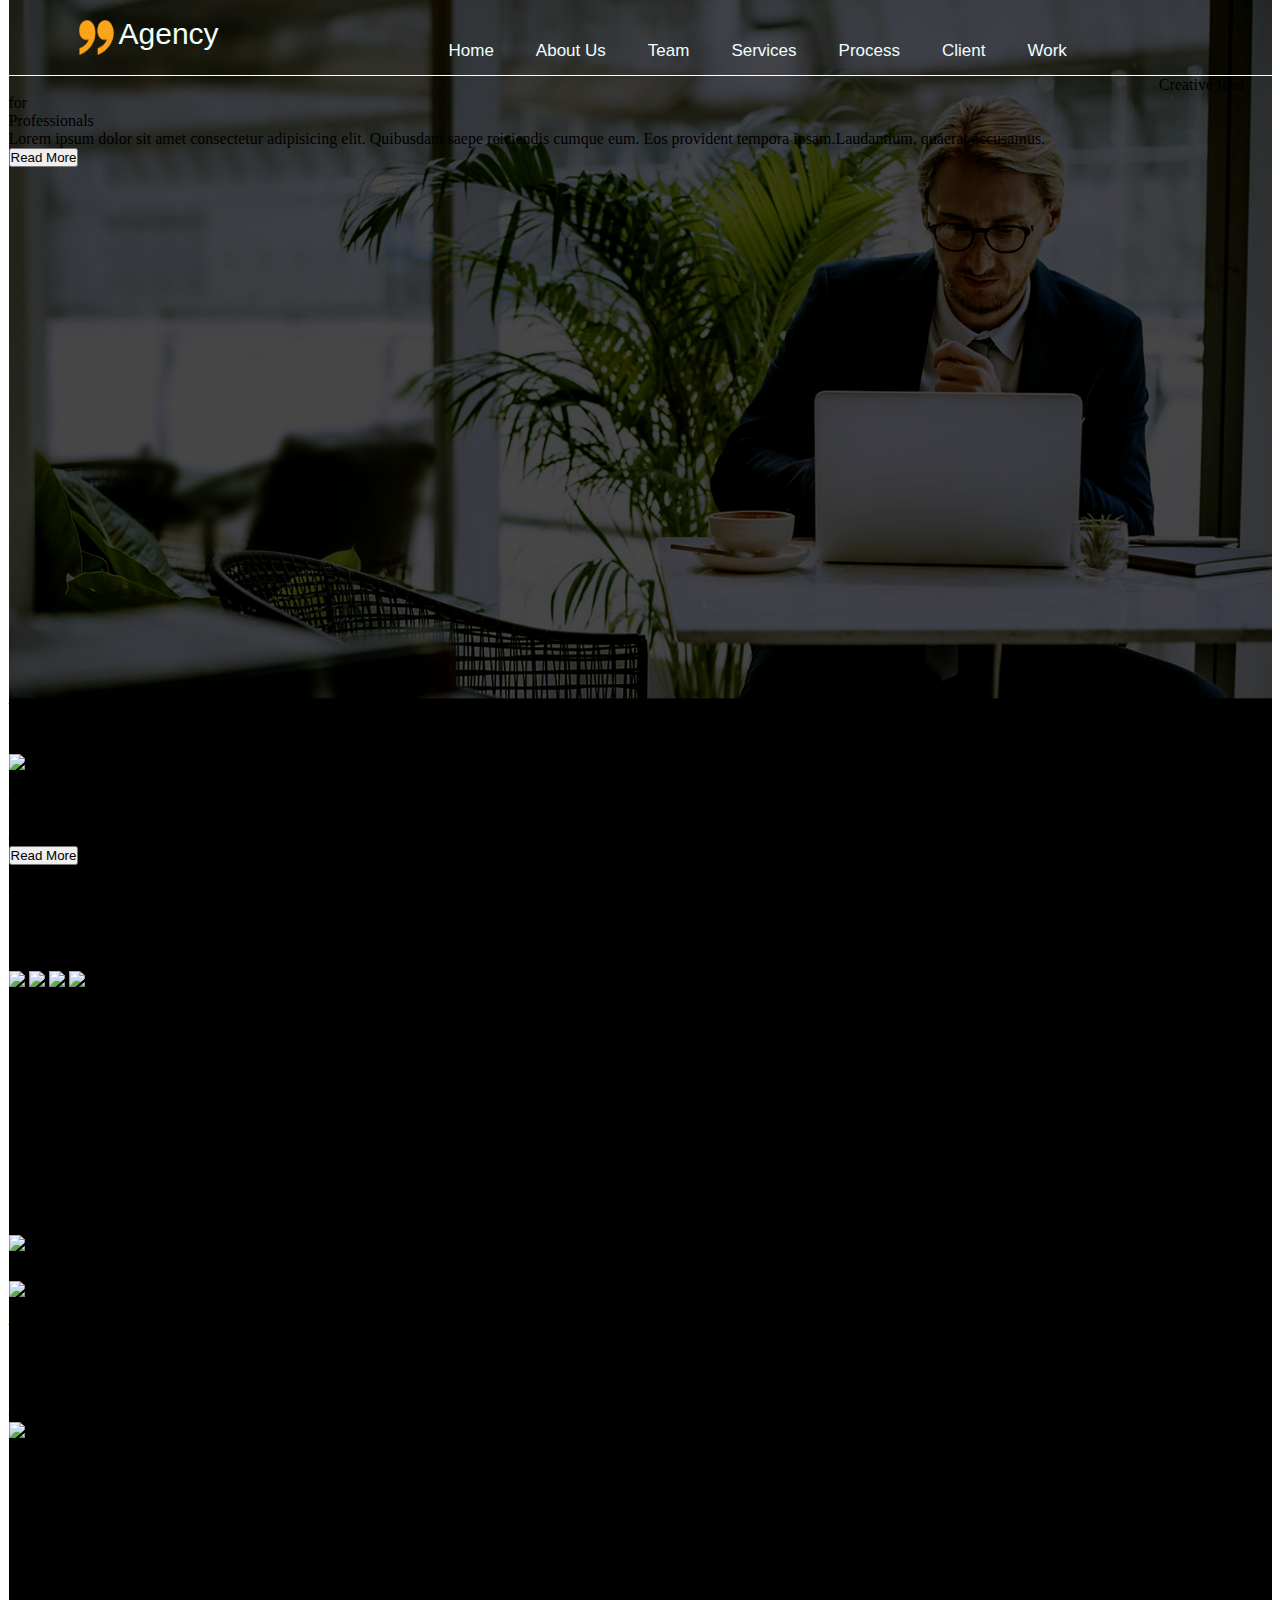
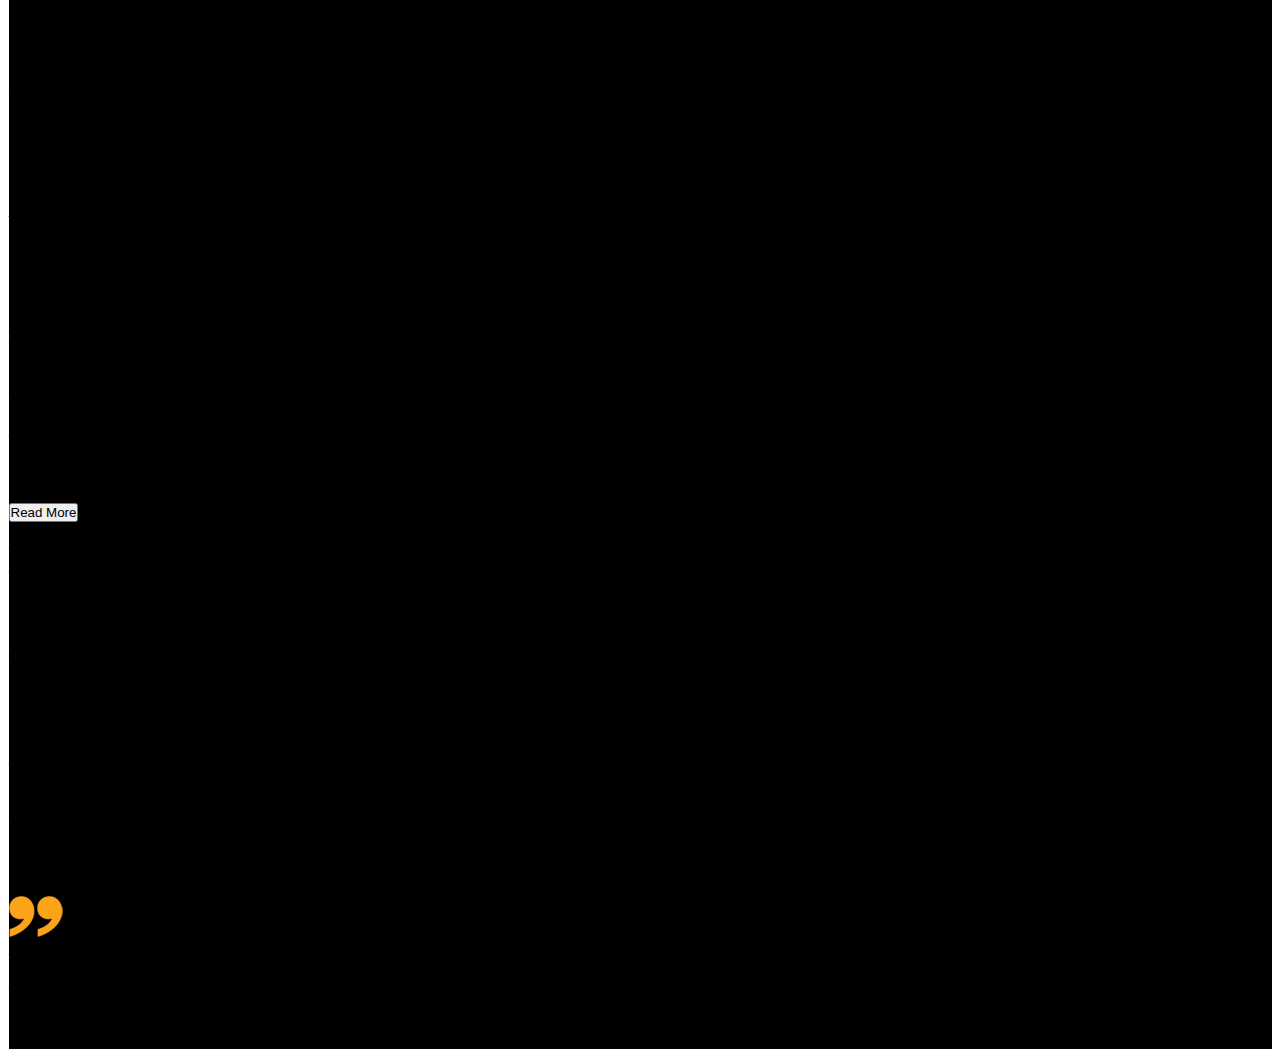
==== index.html @ cf1eaba6 "root changed by harshit0571" ====
<!DOCTYPE html>
<html lang="en">
<head>
    <meta charset="UTF-8">
    <meta name="viewport" content="width=device-width, initial-scale=1.0">
    <link rel="stylesheet" href="/CSS/style.css">
    <link rel="stylesheet" href="https://cdnjs.cloudflare.com/ajax/libs/font-awesome/6.4.2/css/all.min.css" integrity="sha512-z3gLpd7yknf1YoNbCzqRKc4qyor8gaKU1qmn+CShxbuBusANI9QpRohGBreCFkKxLhei6S9CQXFEbbKuqLg0DA==" crossorigin="anonymous" referrerpolicy="no-referrer" />
    <title>Template conversion</title>
</head>
<body>
    <div class="container">
        <!--Navbar Starts here-->
        <div class="head">
            <div class="navbar">
                <img src="/images/logo.png" class="logo_image">
                <div class="logo">Agency</div>
                <div class="nav-content">
                    <ul>
                        <li style="margin-left: 150px;"><a href="#">Home</a></li>
                        <li><a href="#">About Us</a></li>
                        <li><a href="#">Team</a></li>
                        <li><a href="#">Services</a></li>
                        <li><a href="#">Process</a></li>
                        <li><a href="#">Client</a></li>
                        <li><a href="#">Work</a></li>
                        <li><i class="fa-solid fa-magnifying-glass"></i></li>
                        <li><i class="fa-brands fa-facebook-f"></i></li>
                    </ul>
                </div>
            </div>
            <div class="head_content">
                <p class="creative">Creative Idea <br>for </p>
                <p class="creative_color">Professionals</p>
                <p class="inner_content">Lorem ipsum dolor sit amet consectetur adipisicing elit. Quibusdam saepe reiciendis cumque eum. Eos provident tempora ipsam.Laudantium, quaerat accusamus.</p>
                <button class="read_more">Read More</button>
            </div>
        </div>
        <!--Navbar ends here-->
        <!--about content starts here-->
        <div class="about">
            <div class="inner_about">
                <div class="content_about">
                    <p class="content_heading_1">Welcome</p>
                    <p class="content_heading_2">for Professionals</p><br>
                    <div class="para">
                        <div class="quote"><img src="/images/quote.png"/></div>
                        <div class="text">
                            Lorem ipsum dolor sit amet consectetur adipisicing elit. Quaerat recusandae vero accusantium eligendi enim minus totam tempora alias aliquid, ullam, eaque dolores ipsa quas asperiores veritatis molestias excepturi possimus consequuntur.
                        </div>
                    </div>
                    <div class="para_2">
                        Lorem ipsum dolor sit amet consectetur adipisicing elit. Laudantium quaerat ipsa, maxime a iure ex officia excepturi quia. Dolorum, voluptas cumque. Accusantium nam expedita esse officia id dignissimos consequatur obcaecati?
                    </div>
                    <button class="read">Read More</button>
                </div>
                <div class="content_image">
                    <div class="text_inner">
                        <p>
                            Lorem ipsum dolor sit amet consectetur adipisicing elit.
                        </p>
                    </div>
                </div>
            </div>
        </div>

        <!--about content ends here-->
        <!--services starts here-->
        <div class="services">
            <div class="inner_services">
                <div class="inner_content_services">
                    <p class="align">
                        Our Company <br><span style="font-size: 45px;">great Services.</span>
                    </p>
                    <p class="align_content">
                        Lorem ipsum, dolor sit amet consectetur adipisicing elit. Enim, sunt. Facilis incidunt dicta doloremque voluptas, adipisci ut. 
                    </p>
                </div>
                <div class="creative_images">
                    <img src="/images/Icon_1.png" class="inner_img">
                    <img src="/images/Icon_2.png" class="inner_img">
                    <img src="/images/Icon_3.png" class="inner_img">
                    <img src="/images/Icon_4.png" class="inner_img">
                </div>
                <div class="image_content">
                    <p>
                        <span style="font-size: 25px;">Creative Works</span><br>
                        Lorem ipsum dolor sit amet, consectetur adipisicing elit. Nulla id cum repellat libero fugiat maiores hic natus suscipit voluptatibus enim.
                    </p><br>
                    <p>
                        <span style="font-size: 25px;">Creative Works</span><br>
                        Lorem ipsum dolor sit amet, consectetur adipisicing elit. Nulla id cum repellat libero fugiat maiores hic natus suscipit voluptatibus enim.
                    </p><br>
                    <p>
                        <span style="font-size: 25px;">Creative Works</span><br>
                        Lorem ipsum dolor sit amet, consectetur adipisicing elit. Nulla id cum repellat libero fugiat maiores hic natus suscipit voluptatibus enim.
                    </p><br>
                    <p>
                        <span style="font-size: 25px;">Creative Works</span><br>
                        Lorem ipsum dolor sit amet, consectetur adipisicing elit. Nulla id cum repellat libero fugiat maiores hic natus suscipit voluptatibus enim.
                    </p>

                </div>
            </div>
        </div>
        <!--services ends here-->
        <!--Features starts here-->
        <div class="features">
            <div class="inner_features">
                <div class="div_feature_1">
                    <div class="img1">
                        <img src="/images/Icon_1.png" class="image"><span style="font-size: 25px;">Creative</span><br>
                        <p>Lorem, ipsum dolor sit amet consectetur adipisicing elit. Incidunt reiciendis libero soluta accusamus ullam ipsum eum.</p>
                    </div>
                    <div class="img2">
                        <img src="/images/Icon_4.png" class="image"><span style="font-size: 25px;">Creative</span><br>
                        <p>Lorem, ipsum dolor sit amet consectetur adipisicing elit. Incidunt reiciendis libero soluta accusamus ullam ipsum eum.</p>
                    </div>
                </div>
                <div class="div_feature_2">
                    <div class="inner_feature_2">
                        Welcome <br><span style="font-size: 40px; margin-left: 3px;">for Professionals</span>
                    </div>
                    <div class="inner_paragraph">
                        <p class="inner_para">
                            Lorem ipsum dolor sit amet, consectetur adipisicing elit. Dolore magnam dicta ipsum. Nihil fugit inventore iusto obcaecati sit eos excepturi reprehenderit itaque deleniti voluptatibus, totam dolorem ea maxime mollitia magnam.
                        </p>
                    </div>
                    <div class="check_points">
                        <img src="/images/check_points.png" class="check">
                        <p class="text_check">Lorem ipsum dolor sitconsectetur adipiscing </p><br>
                        <p class="text_check">Lorem ipsum dolor sitconsectetur adipiscing </p><br>
                        <p class="text_check">Lorem ipsum dolor sitconsectetur adipiscing </p><br>
                        <p class="text_check">Lorem ipsum dolor sitconsectetur adipiscing </p><br>
                        <p class="text_check">Lorem ipsum dolor sitconsectetur adipiscing </p><br>
                    </div>
                </div>
            </div>
        </div>
        <!--Features ends here-->
        <!--Teams starts here-->
        <div class="teams">
            <div class="inner_teams">
                <div class="header_content">
                    Business <span style="font-size: 40px;">Team</span>
                </div>
                <p>
                    Lorem ipsum dolor sit amet consectetur adipisicing elit. Quisquam libero sit cum neque vel veritatis? Quos ratione voluptas soluta, est facilis delectus impedit nobis quidem ut aliquam eligendi, minus sapiente? Lorem ipsum dolor sit amet consectetur adipisicing elit. Quasi earum nobis adipisci ad.
                </p>
                <div class="image_cont">
                    <div class="image1">
                        <img src="/images/Place1.png" alt="">
                    </div>
                    <div class="image2">
                        <img src="/images/Place2.png" alt="">
                    </div>
                    <div class="image3">
                        <img src="/images/Place3.png" alt="">
                    </div>
                    <div class="image4">
                        <img src="/images/Place4.png" alt="">
                    </div>
                </div>
            </div>
        </div>
        <!--Teams ends here-->
        <!--Portfolio starts here-->
        <div class="portfolio">
            <div class="inner_port">
                <div class="image_1">
                    <img src="/images/Place5.png" alt="">
                </div>
                <div class="image_2">
                    <img src="/images/Place6.png" alt="">
                </div>
                <div class="port_content">
                    <p>
                        We have<br><span style="font-size: 50px;">Served</span>
                    </p>
                </div>
                <div class="image_3">
                    <img src="/images/Place7.png" alt="">
                </div>
                <div class="additional">
                    <p>
                        Lorem ipsum, dolor sit amet consectetur adipisicing elit. Neque magnam quibusdam incidunt nesciunt perferendis. Vero culpa, mollitia aliquam voluptates dicta exercitationem natus animi provident quis quidem officia minus eligendi in. Lorem ipsum dolor sit amet consectetur, adipisicing elit. Harum quos rem cum dolore dolor voluptate repudiandae placeat esse. Quibusdam dicta sequi rem molestiae quam exercitationem et quidem consequatur magni cupiditate!
                    </p>
                </div>
            </div>
        </div>
        <!--Portfolio ends here-->
        <!--Case Study starts here-->
        <div class="case_study">
            <div class="inner_case">
                <div class="head_con">
                    <p>Case  <span style="font-size: 40px;font-weight: bold;">Studies</span></p>
                </div>
                <div class="head_con_2">
                    <p>Lorem ipsum dolor sit amet consectetur adipisicing elit. Ab repudiandae distinctio molestiae. Repellendus repellat, autem praesentium saepe similique ab, consequuntur, enim dicta sequi in exercitationem tempore.</p>
                </div>
                <div class="main_head_image">
                    <div class="inner_images_1">
                        <img src="/images/Place8.png" alt="">
                    </div>
                    <div class="inner_images_2">
                        <p class="p1"><span style="font-size: 20px;">Lorem Ipsum Dolor</span></p>
                        <p class="p2">Lorem ipsum dolor sit amet, consectetur adipisicing elit. Tempore possimus debitis fugiat dignissimos, accusantium amet Lorem ipsum dolor sit amet .</p>
                        <button class="read_n">Read More</button>
                    </div>
                    <div class="inner_images_3">
                        <img src="/images/Place10.png" alt="">
                    </div>
                </div>
            </div>
        </div>
        <!--Case Study ends here-->
        <!--Testimonials starts here-->
        <div class="testimonial">
            <div class="inner_testimonial">
                <div class="first">
                    <p>
                        Client <br><span style="font-size: 30px;">testimonials</span>
                    </p>
                </div>
                <div class="person_2">
                    <img src="/images/Place2.png" alt="">
                </div>
                <div class="person_text_1">
                    <div class="inner_person_text">
                        <img src="/images/quote.png" alt="">
                        <p>Lorem, ipsum dolor sit amet consectetur adipisicing elit. Praesentium neque, dolore in illo quam inventore cumque sunt, error vel quaerat ipsam eveniet, vero dolorum ea. Deserunt explicabo earum odio sequi.<br><br><b>JOHN DEO,CEO</b></p>
                    </div>
                </div>
                <div class="seperate">
                    <div class="person_1">
                        <img src="/images/Place1.png" alt="">
                    </div>
                    <div class="person_text_2">
                        <div class="inner_person_text">
                            <img src="/images/quote.png" alt="">
                            <p>Lorem, ipsum dolor sit amet consectetur adipisicing elit. Praesentium neque, dolore in illo quam inventore cumque sunt, error vel quaerat ipsam eveniet, vero dolorum ea. Deserunt explicabo earum odio sequi.<br><br><b>JOHN DEO,CEO</b></p>
                        </div>
                    </div>
                </div>
            </div>
        </div>
        <!--Testimonials ends here-->
        <!--Contact starts here-->
        <div class="contact">
            <div class="inner_contact">
                <div class="first_box">
                    <div class="inner_first">
                        <p class="get">Get <br> <span style="font-size: 30px;">in Touch</span></p><br>
                        <p class="get_content">Lorem, ipsum dolor sit amet consectetur adipisicing elit. Praesentium, ratione? Maiores dignissimos quasi voluptatem omnis dolorem culpa illo.</p>
                    </div>
                </div>
                <div class="second_box">
                    <div class="inner_second_box">
                        <div class="first_sec">
                            <img src="/images/logo.png" class="logo_image_down">
                            <div class="logo_down">Agency</div>
                        </div>
                        <div class="para_sec">
                            <p>Lorem ipsum dolor sit amet consectetur adipisicing elit. Qui dolore voluptatem in, fugiat velit voluptatibus quibusdam, nobis delectus sed debitis autem expedita necessitatibus eveniet harum, distinctio dolorem sequi quasi temporibus.</p>
                        </div>
                        <div class="contact_section_image">
                            <div class="contact_image">
                                <div class="email_image">
                                    <img src="/images/Icon_5.png" alt="">
                                </div>
                                <div class="phone_image">
                                    <img src="/images/Icon_6.png" alt="">
                                </div>
                                <div class="address_image">
                                    <img src="/images/Icon_7.png" alt="">
                                </div>
                            </div>
                        </div>
                        <div class="icons_fa">
                            
                        </div>
                    </div>
                </div>
            </div>
        </div>
        <!--Contact ends here-->
    </div>
</body>
</html>
---- CSS/style.css ----
*{
    margin: 0 auto;
    padding: 0;
    scroll-behavior: smooth;
}

.container{
    background-color:black;
    min-height: 990px;
    height: auto;
    width: 1263px;
}
.head{
    position: relative;
    width: 100%;
    height: 700px;
    background: url(/images/image_1.png);
    background-size: cover;
    background-position: center center;
}
.navbar{
    width: 100%;
    height: 75px;
    /* position: fixed; */
    background-color: none;
    color: azure;
    border-bottom: 1px solid white;
}

.logo{
    width: 150px;
    height: 60px;
    float: left;
    margin: 17px 25px 10px 110px;
    font-size: 30px;
    font-family: 'Franklin Gothic Medium', 'Arial Narrow', Arial, sans-serif;
}

.logo_image{
    position: absolute;
    width: 35px;
    height: 35px;
    top: 20px;
    margin-left: 70px;
}

.nav-content{
    float: left;
    background: none;
    top:43px;
}

.nav-content ul{
    list-style-type: none;
}

.nav-content ul li{
    display: inline-block;
    padding: 5px;
    margin: 23px 3px 23px 25px;
    font-size: 17px;
    font-family: 'Franklin Gothic Medium', 'Arial Narrow', Arial, sans-serif;
}

.nav-content ul li a{
    text-decoration: none;
    color: azure;
}
.nav-content ul li i{
    color: azure;
}
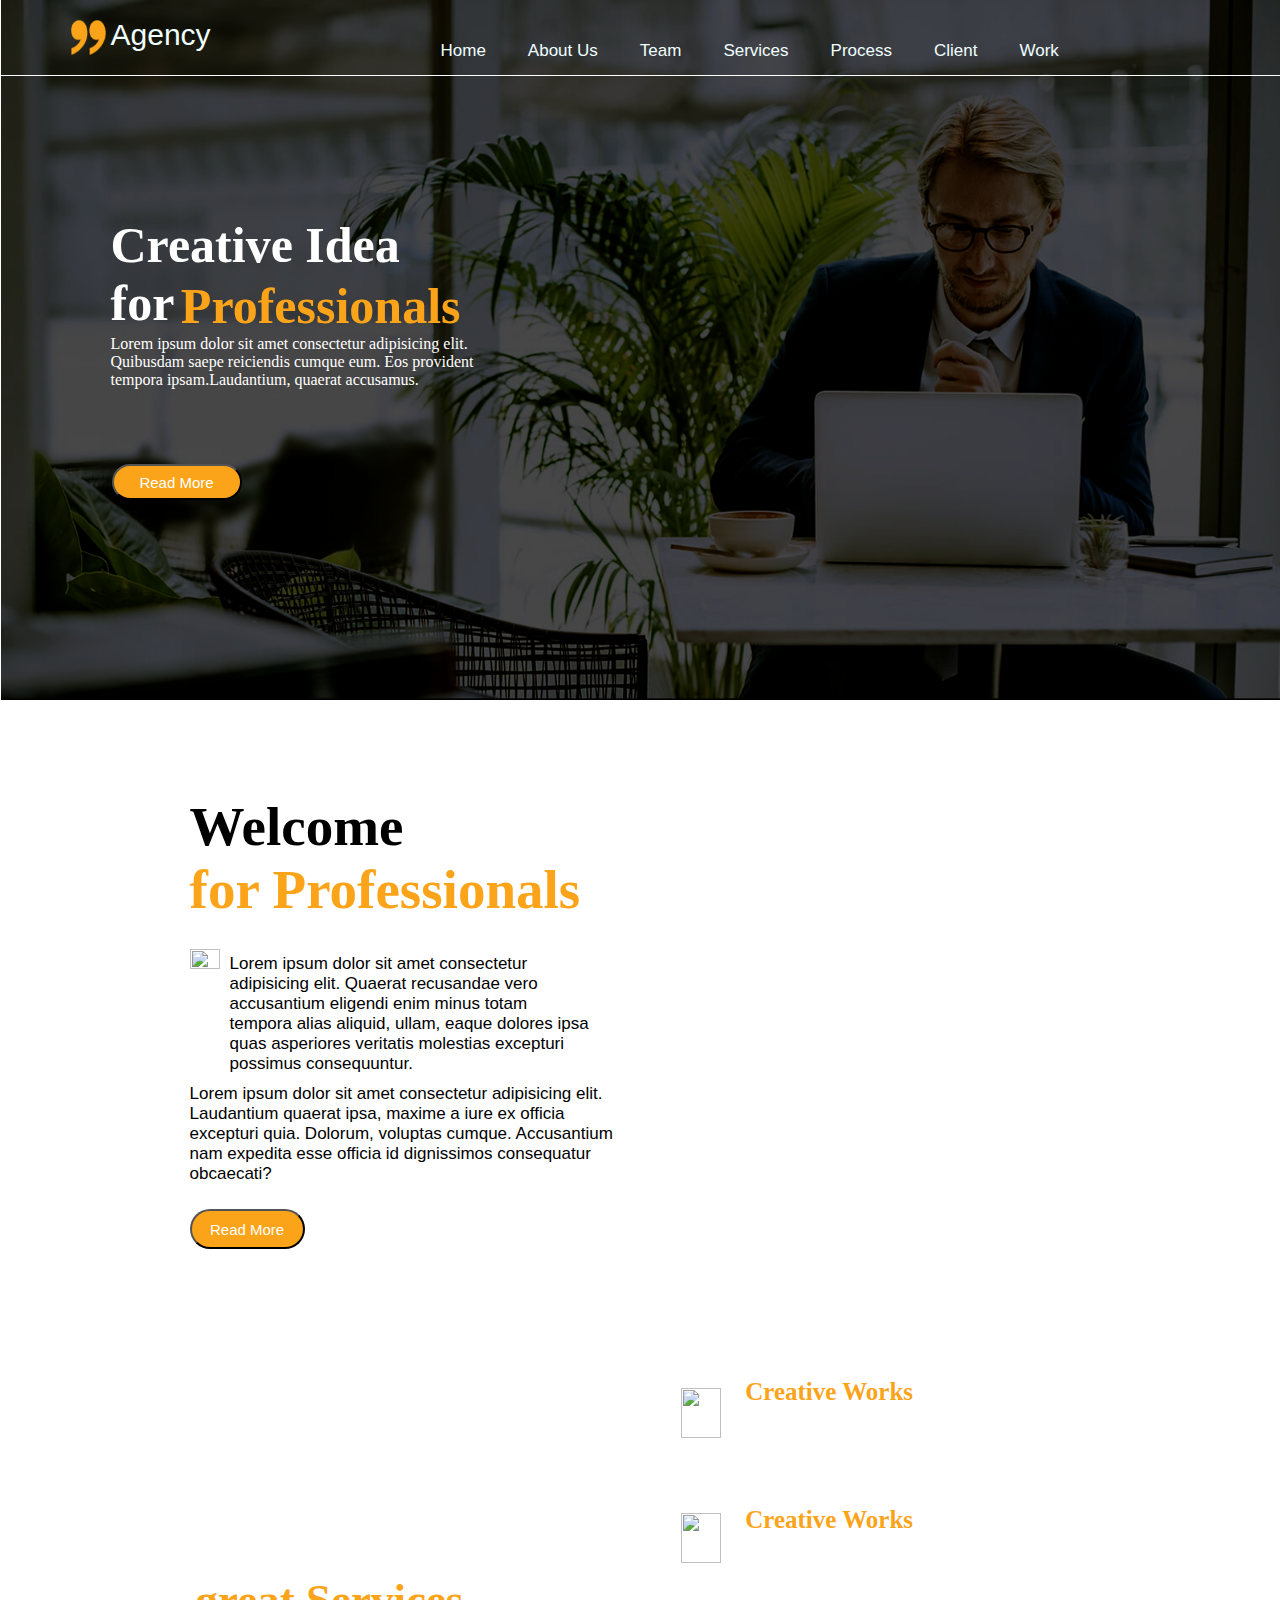
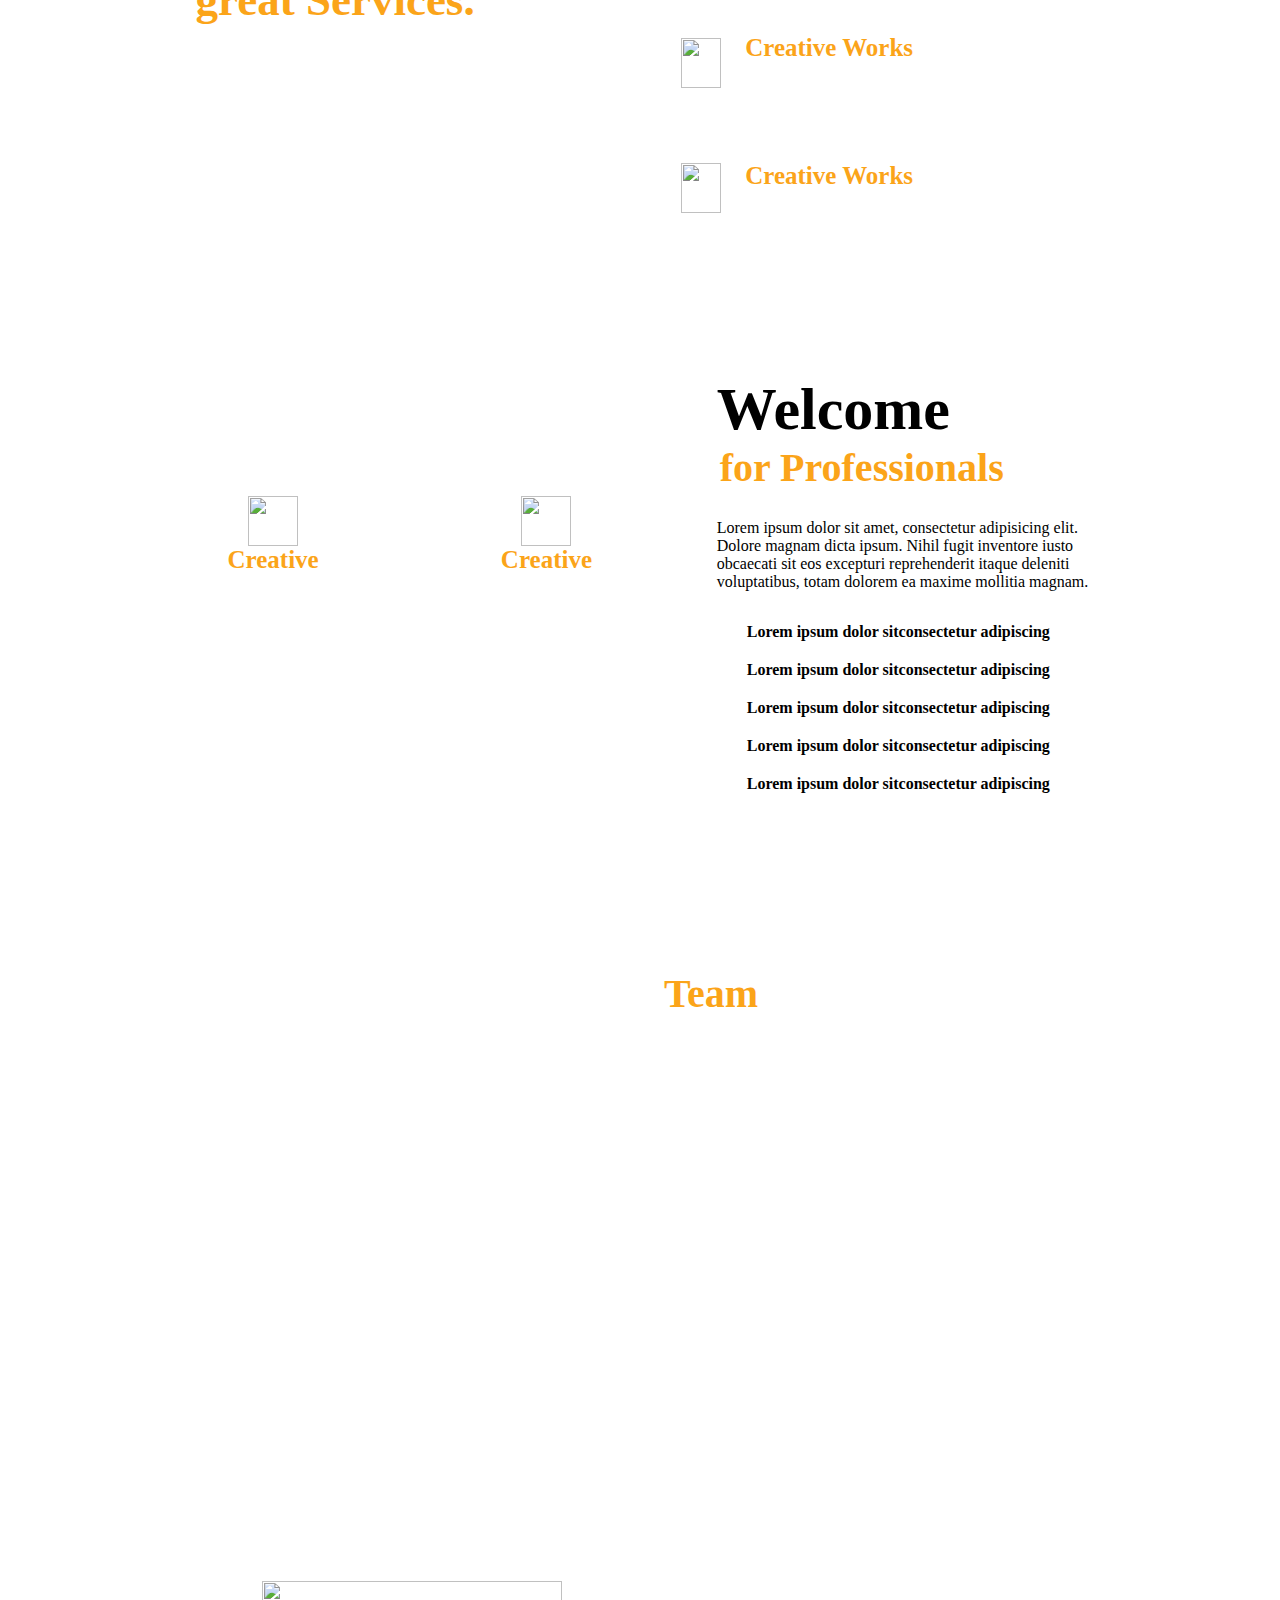
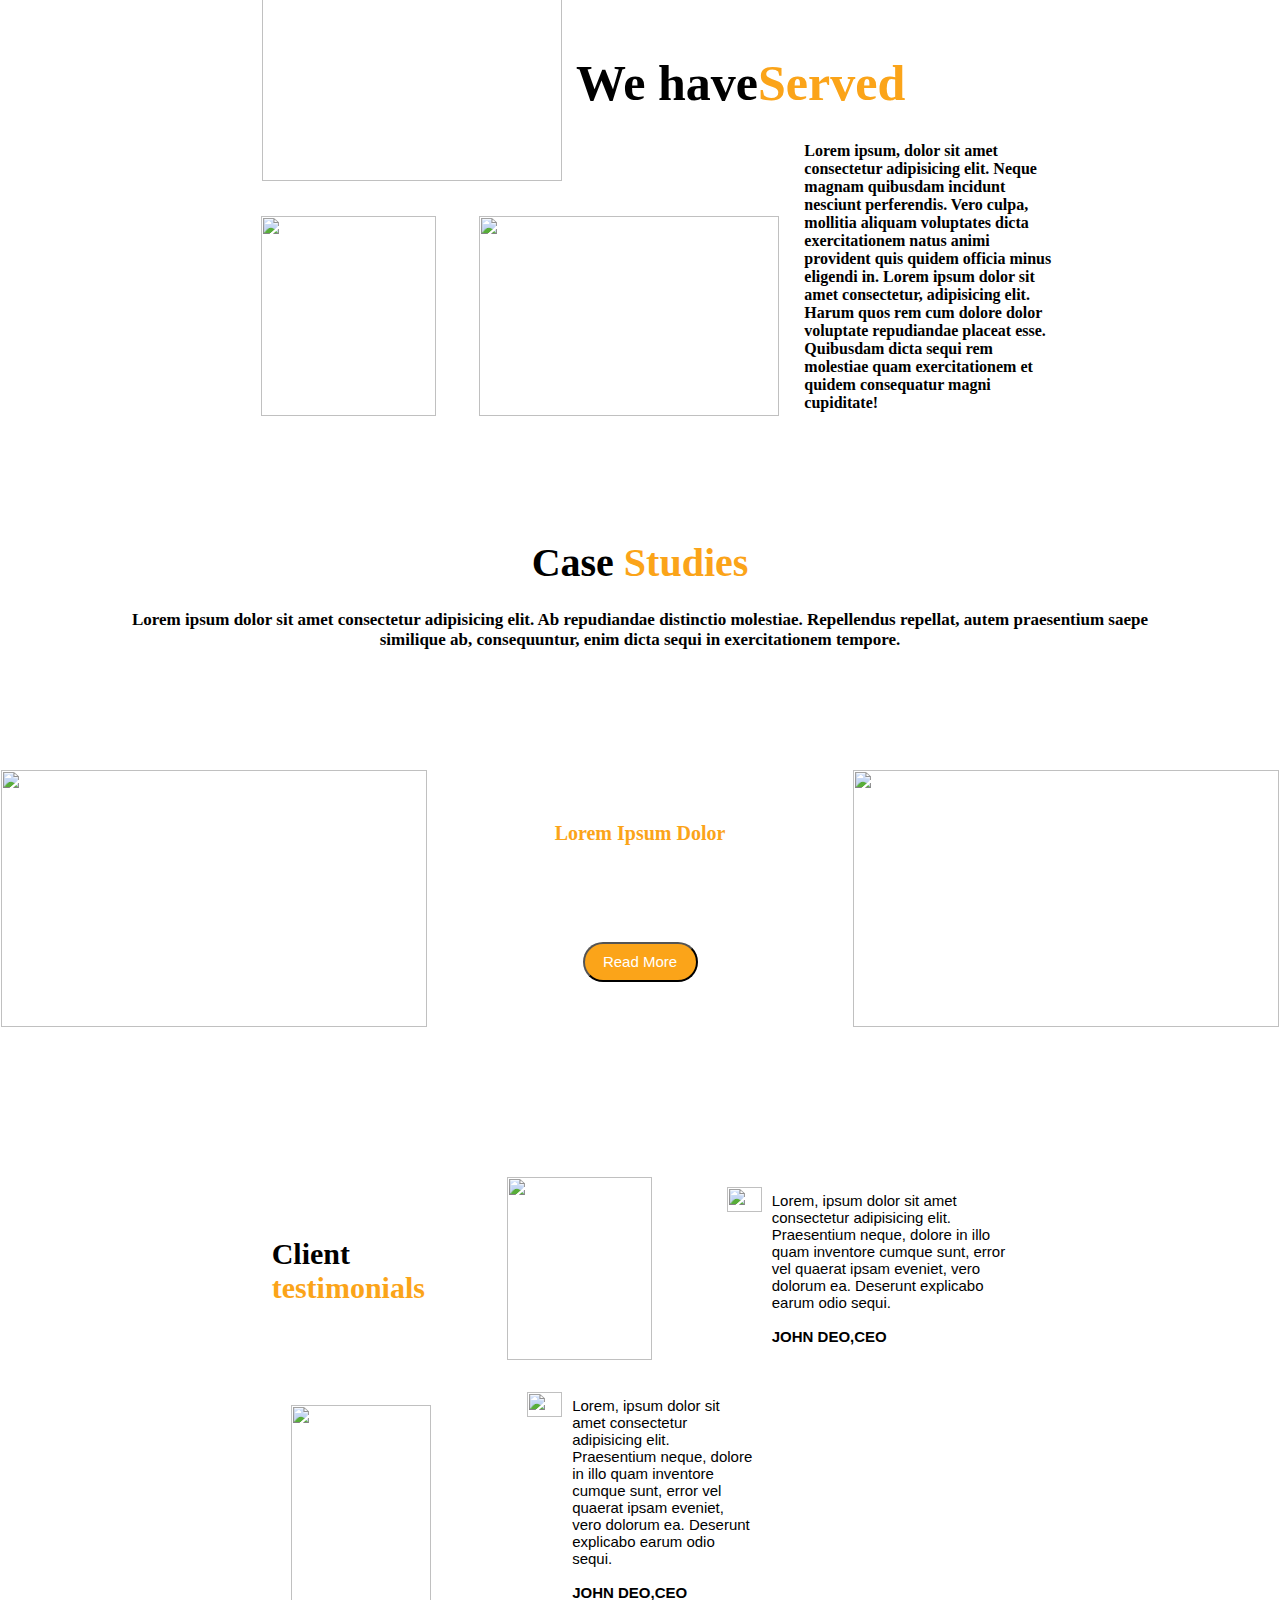
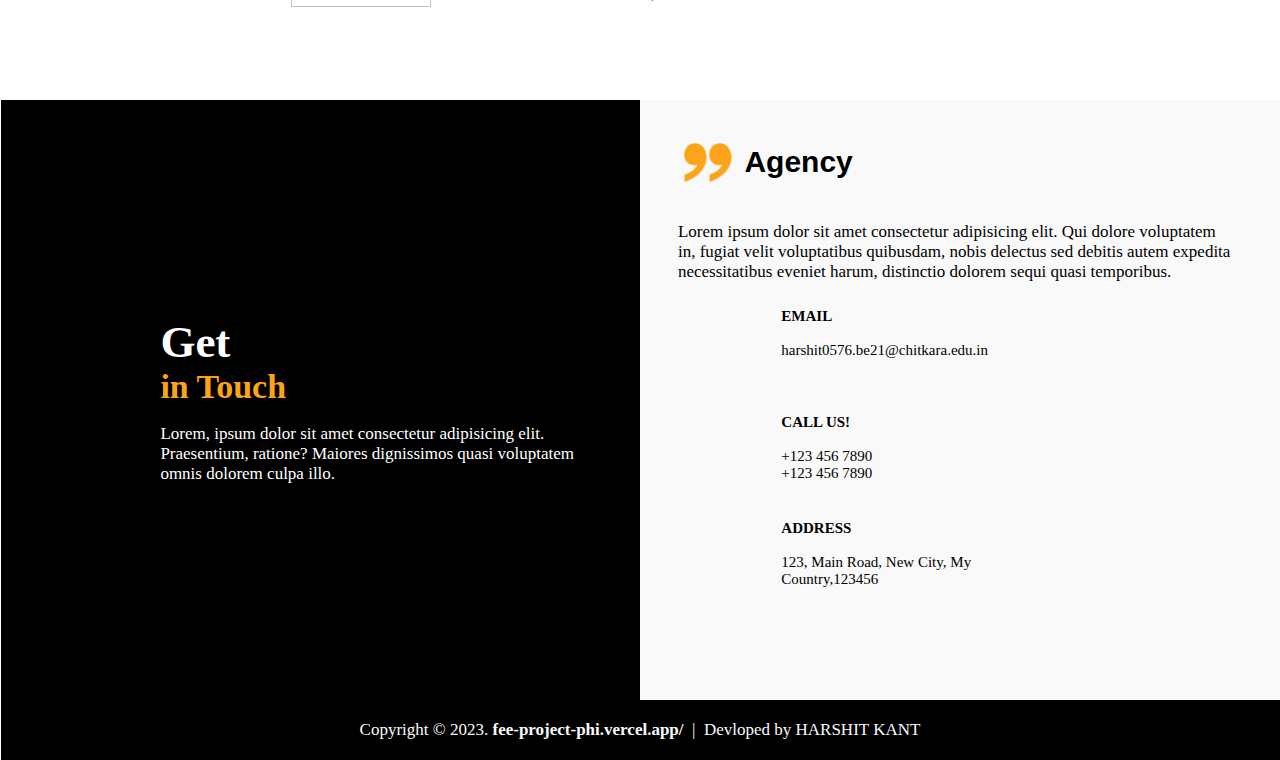
==== commit 5ba80cf3: "updated few sections" ====
--- a/index.html
+++ b/index.html
@@ -5,6 +5,7 @@
     <meta name="viewport" content="width=device-width, initial-scale=1.0">
     <link rel="stylesheet" href="/CSS/style.css">
     <link rel="stylesheet" href="https://cdnjs.cloudflare.com/ajax/libs/font-awesome/6.4.2/css/all.min.css" integrity="sha512-z3gLpd7yknf1YoNbCzqRKc4qyor8gaKU1qmn+CShxbuBusANI9QpRohGBreCFkKxLhei6S9CQXFEbbKuqLg0DA==" crossorigin="anonymous" referrerpolicy="no-referrer" />
+    <link rel="icon" type="image/x-icon" href="images/logo.png">
     <title>Template conversion</title>
 </head>
 <body>
@@ -249,7 +250,7 @@
             <div class="inner_contact">
                 <div class="first_box">
                     <div class="inner_first">
-                        <p class="get">Get <br> <span style="font-size: 30px;">in Touch</span></p><br>
+                        <p class="get">Get <br> <span style="font-size: 34px;">in Touch</span></p><br>
                         <p class="get_content">Lorem, ipsum dolor sit amet consectetur adipisicing elit. Praesentium, ratione? Maiores dignissimos quasi voluptatem omnis dolorem culpa illo.</p>
                     </div>
                 </div>
@@ -274,15 +275,45 @@
                                     <img src="/images/Icon_7.png" alt="">
                                 </div>
                             </div>
+                            <div class="contact_image_content">
+                                <p>
+                                    <b>EMAIL</b><br><br>
+                                    harshit0576.be21@chitkara.edu.in
+                                </p>
+                                <p>
+                                    <b>CALL US!</b><br><br>
+                                    +123&nbsp;456&nbsp;7890<br>
+                                    +123&nbsp;456&nbsp;7890
+                                </p>
+                                <p>
+                                    <b>ADDRESS</b><br><br>
+                                    123, Main Road, New City, My Country,123456
+                                </p>
+                            </div>
                         </div>
                         <div class="icons_fa">
-                            
+                            <div class="inner_icons_fa">
+                                <a href="#"><i class="fa-brands fa-facebook-f"></i></a>
+                                <a href="#"><i class="fa-brands fa-google-plus-g"></i></a>
+                                <a href="#"><i class="fa-brands fa-vk"></i></a>
+                                <a href="#"><i class="fa-brands fa-youtube"></i></a>
+                                <a href="#"><i class="fa-brands fa-linkedin-in"></i></a>
+                                <a href="#"><i class="fa-brands fa-digg"></i></a>
+                                <a href="#"><i class="fa-brands fa-deviantart"></i></a>
+                            </div>
                         </div>
                     </div>
                 </div>
             </div>
         </div>
         <!--Contact ends here-->
+        <!--Footer starts here-->
+        <div class="footer">
+            <div class="content_footer">
+                <p>Copyright &copy; 2023. <b>fee-project-phi.vercel.app/</b> &nbsp;| &nbsp;Devloped by HARSHIT KANT </p>
+            </div>
+        </div>
+        <!--Footer ends here-->
     </div>
 </body>
 </html>--- a/CSS/style.css
+++ b/CSS/style.css
@@ -3,12 +3,38 @@
     padding: 0;
     scroll-behavior: smooth;
 }
+html{
+    overflow-x: hidden;
+    scroll-padding-top: 3px;
+    scroll-behavior: smooth;
+}
+
+html::-webkit-scrollbar{
+    width: .1rem;
+}
+
+html::-webkit-scrollbar-track{
+    background:transparent ;
+}
+
+html::-webkit-scrollbar-thumb{
+    background: black;
+    border-radius: 10px;
+    -webkit-border-radius: 10px;
+    -moz-border-radius: 10px;
+    -ms-border-radius: 10px;
+    -o-border-radius: 10px;
+}
+
+span{
+    font-weight: bold;
+    color: #fba419;
+}
 
 .container{
-    background-color:black;
     min-height: 990px;
     height: auto;
-    width: 1263px;
+    width: 1279px;
 }
 .head{
     position: relative;
@@ -17,6 +43,7 @@
     background: url(/images/image_1.png);
     background-size: cover;
     background-position: center center;
+    background-color:black;
 }
 .navbar{
     width: 100%;
@@ -29,9 +56,9 @@
 
 .logo{
     width: 150px;
-    height: 60px;
+    height: 50px;
     float: left;
-    margin: 17px 25px 10px 110px;
+    margin: 18px 25px 2px 110px;
     font-size: 30px;
     font-family: 'Franklin Gothic Medium', 'Arial Narrow', Arial, sans-serif;
 }
@@ -68,4 +95,964 @@
 }
 .nav-content ul li i{
     color: azure;
+}
+
+.head_content{
+    display: flex;
+    position: absolute;
+    /* justify-content: center; */
+    align-content: center;
+    height: 320px;
+    width: 400px;
+    margin: 140px 400px 60px 110px;
+    flex-direction: column;
+}
+
+.head_content .creative{
+    font-size: 50px;
+    font-weight: bold;
+    color: #ffff;
+    margin-top: 0px;
+    margin-left: 0;
+}
+
+.head_content .creative_color{
+    font-size: 50px;
+    font-weight: bold;
+    color: #fba419;
+    margin-top: -55px;
+    height: 60px;
+    margin-right: 50px;
+}
+
+.head_content .inner_content{
+    color: #ffff;
+}
+
+.head_content .read_more{
+    color: #ffff;
+    background-color: #fba419;
+    height: 55px;
+    width: 130px;
+    padding: 3px;
+    border-radius: 30px;
+    font-size: 15px;
+    margin: 75px 0px 36px 1px;
+    transition: transform 0.3s ease, filter 0.3s ease;
+    -webkit-transition: transform 0.3s ease, filter 0.3s ease;
+    -moz-transition: transform 0.3s ease, filter 0.3s ease;
+    -ms-transition: transform 0.3s ease, filter 0.3s ease;
+    -o-transition: transform 0.3s ease, filter 0.3s ease;
+}
+
+.read_more:hover{
+    transform: scale(1.1);
+    filter: drop-shadow(2px 2px 2px rgba(244, 244, 244, 0.418));
+}
+
+
+.about{
+    position: relative;
+    width: 100%;
+    height: 600px;
+    background-color:#ffff;
+    display: flex;
+    justify-content: center;
+    align-items: center;
+}
+
+.inner_about{
+    width: 80%;
+    height: 500px;
+    margin: auto;
+    display: flex;
+    justify-content: space-around;
+}
+
+.content_about{
+    width: 40%;
+    height: 90%;
+    margin: auto;
+}
+
+.content_heading_1{
+    margin-top: 20px;
+    margin-left: 10px;
+    font-size: 55px;
+    font-weight: bold;
+}
+
+.content_heading_2{
+    margin-left: 10px;
+    font-size: 55px;
+    font-weight: bold;
+    color: #fba419;
+}
+
+.para{
+    height: auto;
+    width: 100%;
+    display: flex;
+}
+
+.quote{
+    display: flex;
+    align-content: baseline;
+    height: 25px;
+    width: 35px;
+    margin: 10px;
+}
+
+.quote img{
+    height: 20px;
+    width: 30px;
+}
+
+.text{
+    margin-top: 15px;
+    font-size: 17px;
+    font-weight: normal;
+    font-family:'Gill Sans', 'Gill Sans MT', Calibri, 'Trebuchet MS', sans-serif;
+}
+
+.para_2{
+    height: auto;
+    width: 105%;
+    display: flex;
+    margin-top: 15px;
+    margin: 10px;
+    font-size: 17px;
+    font-weight: normal;
+    font-family:'Gill Sans', 'Gill Sans MT', Calibri, 'Trebuchet MS', sans-serif;
+}
+
+.read{
+    color: #ffff;
+    background-color: #fba419;
+    height: 40px;
+    width: 115px;
+    padding: 3px;
+    border-radius: 30px;
+    font-size: 15px;
+    margin: 15px 0px 17px 10px;
+    transition: transform 0.3s ease, filter 0.3s ease;
+}
+
+.read:hover{
+    transform: scale(1.1);
+    filter: drop-shadow(2px 2px 2px rgba(10, 9, 9, 0.498));
+}
+
+.content_image{
+    width: 40%;
+    height: 95%;
+    margin: auto;
+    background: url(/images/left_image.png);
+    background-size: cover;
+    background-position: center center;
+}
+
+.text_inner {
+    display: flex;
+    height: 40%;
+    width: 80%;
+    margin-top: 75%;
+    word-spacing: 15px;
+    align-items: center;
+    justify-content: space-around;
+    font-family: 'Gill Sans', 'Gill Sans MT', Calibri, 'Trebuchet MS', sans-serif;
+    font-size: 26px;
+    color: #ffff;
+}
+.text_inner p{
+    text-align: center;
+}
+
+.services{
+    position: relative;
+    width: 100%;
+    height: 600px;
+    background-color:black;
+    background: url(/images/place_image.png);
+    background-position: center;
+    background-size: cover;
+    display: flex;
+    justify-content: center;
+    align-items: center;
+}
+
+.inner_services{
+    width: 80%;
+    height: 500px;
+    margin: auto;
+    display: flex;
+    justify-content: space-around;
+}
+
+.inner_content_services{
+    color: #ffff;
+    font-size: 55px;
+    font-weight: bold;
+    width: 70%;
+    display: flex;
+    justify-content: center;
+    justify-items: flex-start;
+    flex-direction: column;
+    align-items: flex-start;
+    padding-right: 65px;
+}
+
+.align{
+    text-align: left;
+}
+
+.align_content{
+    margin-top: 20px;
+    font-size: 15px;
+    font-weight: bold;
+    color: #ffff;
+    padding-left: 67px;
+    word-spacing: 5px;
+}
+
+.creative_images{
+    display: flex;
+    width: 10%;
+    flex-direction: column;
+    gap: 75px;
+    margin: auto;
+}
+
+.inner_img{
+    width: 40px;
+    height: 50px;
+}
+
+.image_content{
+    display: flex;
+    width: 60%;
+    margin: auto;
+    flex-direction: column;
+    gap: 26px;
+    font-size: 14px;
+    color: #ffff;
+    padding-left: 10px;
+}
+
+.features{
+    position: relative;
+    width: 100%;
+    height: 600px;
+    /* background-color:aqua; */
+    display: flex;
+    justify-content: center;
+    align-items: center;
+}
+
+.inner_features{
+    /* background-color: bisque; */
+    width: 80%;
+    height: 450px;
+    margin: auto;
+    display: flex;
+    justify-content: space-around;
+}
+
+.div_feature_1{
+    width: 50%;
+    height: 100%;
+    display: flex;
+    flex-direction: row;
+    gap: 35px;
+}
+
+.img1{
+    display: flex;
+    width: 45%;
+    height: 100%;
+    background: url(/images/feature_1.png);
+    background-size: cover;
+    flex-direction: column;
+    justify-content: center;
+    font-size: 17px;
+    text-align: center;
+    color: #ffff;
+    word-spacing: 5px;
+}
+.img2{
+    display: flex;
+    width: 45%;
+    height: 100%;
+    background: url(/images/feature_2.png);
+    background-size: cover;
+    flex-direction: column;
+    justify-content: center;
+    font-size: 17px;
+    text-align: center;
+    color: #ffff;
+    word-spacing: 5px;
+}
+
+.img1 p{
+    text-align: center;
+    padding: 0px 5px 10px 5px;
+}
+.img2 p{
+    text-align: center;
+    padding: 0px 5px 10px 5px;
+}
+.image{
+    height: 50px;
+    width: 50px;
+}
+
+.div_feature_2{
+    width: 40%;
+    height: 100%;
+    display: flex;
+    flex-direction: column;
+    flex-wrap: wrap;
+    align-content: flex-start;
+}
+
+.inner_feature_2{
+    height: 32%;
+    width: 71%;
+    display: flex;
+    font-size: 60px;
+    flex-direction: column;
+    align-content: flex-start;
+    font-weight: bold;
+    margin-left: 0px;
+}
+.inner_paragraph{
+    height: 23%;
+    width: 100%;
+}
+
+.check_points{
+
+    width: 100%;
+    height: 42%;
+    display: flex;
+    flex-direction: column;
+    flex-wrap: wrap;
+    align-content: flex-start;
+    justify-content: space-between;
+}
+
+.check{
+    width: 16px;
+    height: 173px;
+    padding-right: 14px;
+}
+
+.text_check{
+    font-weight: 900;
+}
+
+.teams{
+    position: relative;
+    width: 100%;
+    height: 600px;
+    background: url(/images/business.png);
+    background-position: center;
+    background-size: cover;
+    display: flex;
+    justify-content: center;
+    align-items: center;
+}
+
+.inner_teams{
+    width: 80%;
+    height: 470px;
+    margin: auto;
+    display: flex;
+    flex-direction: column;
+    justify-content: flex-start;
+    align-items: center;
+}
+
+.header_content{
+    font-size: 40px;
+    display: flex;
+    height: 60px;
+    flex-direction: row;
+    margin: 5px;
+    width: 25%;
+    flex-wrap: wrap;
+    justify-content: center;
+    align-items: flex-start;
+    color: #ffff;
+}
+
+.inner_teams p{
+    display: flex;
+    font-size: 17px;
+    width: 90%;
+    height: 70px;
+    text-align: center;
+    color: #ffff;
+}
+
+.image_cont{
+    margin-top: 90px;
+    width: 85%;
+    height: 225px;
+    display: flex;
+    flex-direction: row;
+    flex-wrap: wrap;
+    justify-content: space-between;
+    align-items: center;
+}
+.image1, .image2, .image3, .image4{
+    width: 25%;
+    height: 220px;
+    display: flex;
+}
+
+.portfolio{
+    position: relative;
+    width: 100%;
+    height: 600px;
+    display: flex;
+    justify-content: center;
+    align-items: center;
+}
+
+.inner_port{
+    width: 80%;
+    height: 470px;
+    margin: auto;
+    display: flex;
+    flex-direction: column;
+    flex-wrap: wrap;
+    align-content: flex-start;
+}
+
+.image_1{
+    height: 43%;
+    width: 30%;
+    display: flex;
+    margin: auto;
+    margin-left: 130px;
+}
+
+.image_1 img{
+    width: 300px;
+    height: 200px;
+}
+
+.image_2{
+    height: 43%;
+    width: 18%;
+    display: flex;
+    margin: auto;
+    margin-left: 128px;
+}
+
+.image_2 img{
+    width: 175px;
+    height: 200px;
+}
+
+.port_content{
+    height: 43%;
+    width: 30%;
+    display: flex;
+    margin: auto;
+    flex-direction: column;
+}
+.port_content p{
+    font-size: 50px;
+    text-align: center;
+    display: flex;
+    flex-direction: column;
+    height: 115px;
+    width: 93%;
+    flex-wrap: wrap;
+    align-content: flex-start;
+    justify-content: space-evenly;
+    margin: auto;
+    font-weight: 900;
+}
+
+.image_3{
+    height: 43%;
+    width: 30%;
+    display: flex;
+    margin: auto;
+    margin-left: -90px;
+}
+
+.image_3 img{
+    width: 300px;
+    height: 200px;
+}
+
+.additional{
+    height: 90%;
+    width: 25%;
+    display: flex;
+    align-items: flex-end;
+    margin: auto;
+    padding: 12px;
+    margin-left: -80px;
+
+}
+
+.additional p{
+    font-size: 16px;
+    font-weight: 900;
+}
+
+.case_study{
+    position: relative;
+    width: 100%;
+    height: 600px;
+    display: flex;
+    justify-content: center;
+    align-items: center;
+}
+
+.inner_case{
+    width: 100%;
+    height: 540px;
+    margin: auto;
+    display: flex;
+    flex-direction: column;
+    flex-wrap: wrap;
+    align-content: flex-start;
+}
+
+.head_con{
+    display: flex;
+    margin-top: 5px;
+    height: 10%;
+    width: 100%;
+    flex-direction: row;
+    align-content: center;
+    flex-wrap: wrap;
+}
+
+.head_con p{
+    font-size: 40px;
+    font-weight: bold;
+}
+
+.head_con_2{
+    width: 80%;
+    height: 15%;
+    display: flex;
+    align-items: center;
+}
+
+.head_con_2 p{
+    font-size: 17px;
+    font-weight: 600;
+    text-align: center;
+    margin: auto;
+}
+
+.main_head_image{
+    margin-top: 100px;
+    display: flex;
+    width: 100%;
+    height: 50%;
+    justify-content: center;
+    flex-wrap: wrap;
+    flex-direction: row;
+}
+
+.inner_images_1{
+    margin: 0;
+    display: flex;
+    height: 95%;
+    width: 33.3%;
+}
+.inner_images_1 img{
+    width: 100%;
+    height: 100%;
+}
+.inner_images_2{
+    margin: 0;
+    display: flex;
+    height: 95%;
+    width: 33.3%;
+    background: url(/images/Place9.png);
+    background-position: center;
+    background-size: cover;
+    flex-direction: column;
+    justify-content: center;
+}
+.inner_images_3{
+    margin: 0;
+    display: flex;
+    height: 95%;
+    width: 33.3%;
+}
+.inner_images_3 img{
+    width: 100%;
+    height: 100%;
+}
+
+.inner_images_2 .p1{
+    display: flex;
+    height: 15%;
+    width: 100%;
+    align-content: center;
+    flex-direction: row;
+    flex-wrap: wrap;
+}
+
+.inner_images_2 .p2{
+    display: flex;
+    height: 8%;
+    width: 88%;
+    align-content: center;
+    flex-direction: row;
+    flex-wrap: wrap;
+    text-align: center;
+    color: #ffff;
+    font-size: 15px;
+    padding: 24px;
+}
+
+.read_n{
+    color: #ffff;
+    background-color: #fba419;
+    height: 40px;
+    width: 115px;
+    padding: 3px;
+    border-radius: 30px;
+    font-size: 15px;
+    margin-top: 20px;
+    transition: transform 0.3s ease, filter 0.3s ease;
+}
+
+.read_n:hover{
+    transform: scale(1.1);
+    filter: drop-shadow(2px 2px 2px rgba(166, 159, 159, 0.498));
+}
+
+.testimonial{
+    position: relative;
+    width: 100%;
+    height: 600px;
+    display: flex;
+    justify-content: center;
+    align-items: center;
+}
+
+.inner_testimonial{
+    /* width: 80%; */
+    width: 60%;
+    height: 470px;
+    margin: auto;
+    display: flex;
+    flex-direction: row;
+    justify-content: flex-start;
+    flex-wrap: wrap;
+    align-items: flex-start;
+    align-content: space-around;
+}
+
+.first{
+    display: flex;
+    width: 25%;
+    height: 40%;
+    margin: auto;
+    flex-direction: column;
+    justify-content: center;
+    flex-wrap: wrap;
+    align-content: flex-start;
+}
+.first p{
+    text-align: left;
+    font-size: 30px;
+    font-weight: bold;
+}
+
+.person_1{
+    display: flex;
+    width: 33%;
+    height: 86%;
+    flex-direction: column;
+    flex-wrap: wrap;
+    margin: 23px;
+}
+
+.person_1 img, .person_2 img{
+    width: 87%;
+    height: 100%;
+}
+
+.person_2{
+    display: flex;
+    width: 25%;
+    height: 39%;
+    flex-direction: column;
+    flex-wrap: wrap;
+}
+
+.person_text_1{
+    display: flex;
+    width: 38%;
+    height: 40%;
+    flex-direction: column;
+    flex-wrap: wrap;
+}
+.inner_person_text{
+    height: auto;
+    width: 100%;
+    display: flex;
+}
+.person_text_1 img, .person_text_2 img{
+    display: flex;
+    height: 25px;
+    width: 35px;
+    margin: 10px;
+}
+.inner_person_text p{
+    margin-top: 15px;
+    font-size: 15px;
+    font-weight: normal;
+    font-family: 'Gill Sans', 'Gill Sans MT', Calibri, 'Trebuchet MS', sans-serif;
+}
+.seperate{
+    display: flex;
+    width: 73%;
+    height: 50%;
+    flex-direction: row;
+    flex-wrap: wrap;
+    align-content: center;
+    margin: 0;
+}
+.person_text_2{
+    display: flex;
+    width: 42%;
+    height: 40%;
+    flex-direction: column;
+    flex-wrap: wrap;
+    margin-left: 30px;
+}
+
+
+.contact{
+    background-color: black;
+    position: relative;
+    width: 100%;
+    height: 600px;
+    display: flex;
+    justify-content: center;
+    align-items: center;
+}
+
+.inner_contact{
+    width: 100%;
+    height: 100%;
+    margin: auto;
+    display: flex;
+    flex-direction: row;
+    justify-content: flex-start;
+    flex-wrap: wrap;
+    align-items: flex-start;
+    align-content: space-around;
+}
+
+.first_box{
+    width: 50%;
+    height: 100%;
+    background: url(/images/Place11.png);
+    background-position: center;
+    background-size: cover;
+    display: flex;
+    flex-direction: column;
+    justify-content: center;
+    align-items: center;
+
+}
+
+.inner_first{
+    display: flex;
+    height: auto;
+    width: 50%;
+    justify-content: flex-start;
+    align-items: flex-start;
+    flex-direction: column;
+}
+
+.get{
+    display: flex;
+    width: 100%;
+    height: 54%;
+    margin: auto;
+    flex-direction: column;
+    flex-wrap: wrap;
+    align-content: flex-start;
+    justify-content: center;
+    text-align: left;
+    font-size: 45px;
+    font-weight: bolder;
+    color: #ffff;
+}
+.get_content{
+    display: flex;
+    width: 130%;
+    height: auto;
+    margin: auto;
+    justify-content: center;
+    text-align: left;
+    margin-left: 0;
+    font-size: 17px;
+    color: #ffff;
+}
+
+.second_box{
+    width: 50%;
+    height: 100%;
+    background-color: #f9f9f9;
+    display: flex;
+    flex-direction: column;
+    justify-content: center;
+    align-items: center;
+}
+
+.inner_second_box{
+    display: flex;
+    width: 90%;
+    height: 90%;
+    flex-direction: column;
+    flex-wrap: wrap;
+    align-content: flex-start;
+}
+
+.first_sec{
+    height: 11%;
+    width: 28%;
+    display: flex;
+    flex-direction: row;
+    flex-wrap: wrap;
+    justify-content: flex-start;
+    align-items: center;
+    margin: auto;
+    margin-left: 6px;
+}
+
+.logo_image_down{
+    height: 65%;
+    width: 30%;
+    display: flex;
+}
+
+.logo_down{
+    width: 55%;
+    height: 60%;
+    margin: auto;
+    font-size: 30px;
+    font-weight: bold;
+    font-family: 'Franklin Gothic Medium', 'Arial Narrow', Arial, sans-serif;
+}
+
+.para_sec{
+    width: 97%;
+    height: 20%;
+    display: flex;
+    flex-direction: column;
+    justify-content: center;
+    margin: auto;
+    margin-left: 6px;
+}
+
+.para_sec p{
+    font-size: 17px;
+}
+
+.contact_section_image{
+    display: flex;
+    width: 100%;
+    height: 57%;
+    flex-direction: row;
+    flex-wrap: wrap;
+    align-content: center;
+    justify-content: flex-start;
+}
+.contact_image{
+    display: flex;
+    height: 100%;
+    width: 17%;
+    flex-direction: column;
+    margin: auto;
+    flex-wrap: wrap;
+    gap: 57px;
+    align-content: space-around;
+    margin-left: 0px;
+}
+
+.contact_image_content{
+    width: 80%;
+    height: 100%;
+    display: flex;
+    gap: 10px;
+    flex-direction: column;
+    flex-wrap: wrap;
+    align-content: flex-start;
+}
+
+.contact_image_content p{
+    height: 31%;
+    width: 50%;
+    font-size: 15px;
+    margin: auto;
+}
+.icons_fa{
+    display: flex;
+    width: 100%;
+    height: 10%;
+}
+
+.inner_icons_fa{
+    width: 90%;
+    height: 100%;
+    display: flex;
+    flex-wrap: wrap;
+    align-content: center;
+    font-size: 18px;
+}
+
+.inner_icons_fa a{
+    text-decoration: none;
+    color: black;
+}
+
+.inner_icons_fa a:hover{
+    transform: scale(1.1);
+    box-shadow: 3px -1px 17px -2px rgba(45,115,150,0.7);
+    -webkit-transform: scale(1.1);
+    -moz-transform: scale(1.1);
+    -ms-transform: scale(1.1);
+    -o-transform: scale(1.1);
+}
+
+.footer{
+    background-color: black;
+    position: relative;
+    width: 100%;
+    height: 60px;
+    display: flex;
+    justify-content: center;
+    align-items: center;
+}
+.content_footer{
+    width: 60%;
+    height: 100%;
+    display: flex;
+    flex-direction: row;
+    align-content: center;
+    flex-wrap: wrap;
+}
+
+.content_footer p{
+    font-size: 17px;
+    color: #f9f9f9;
 }